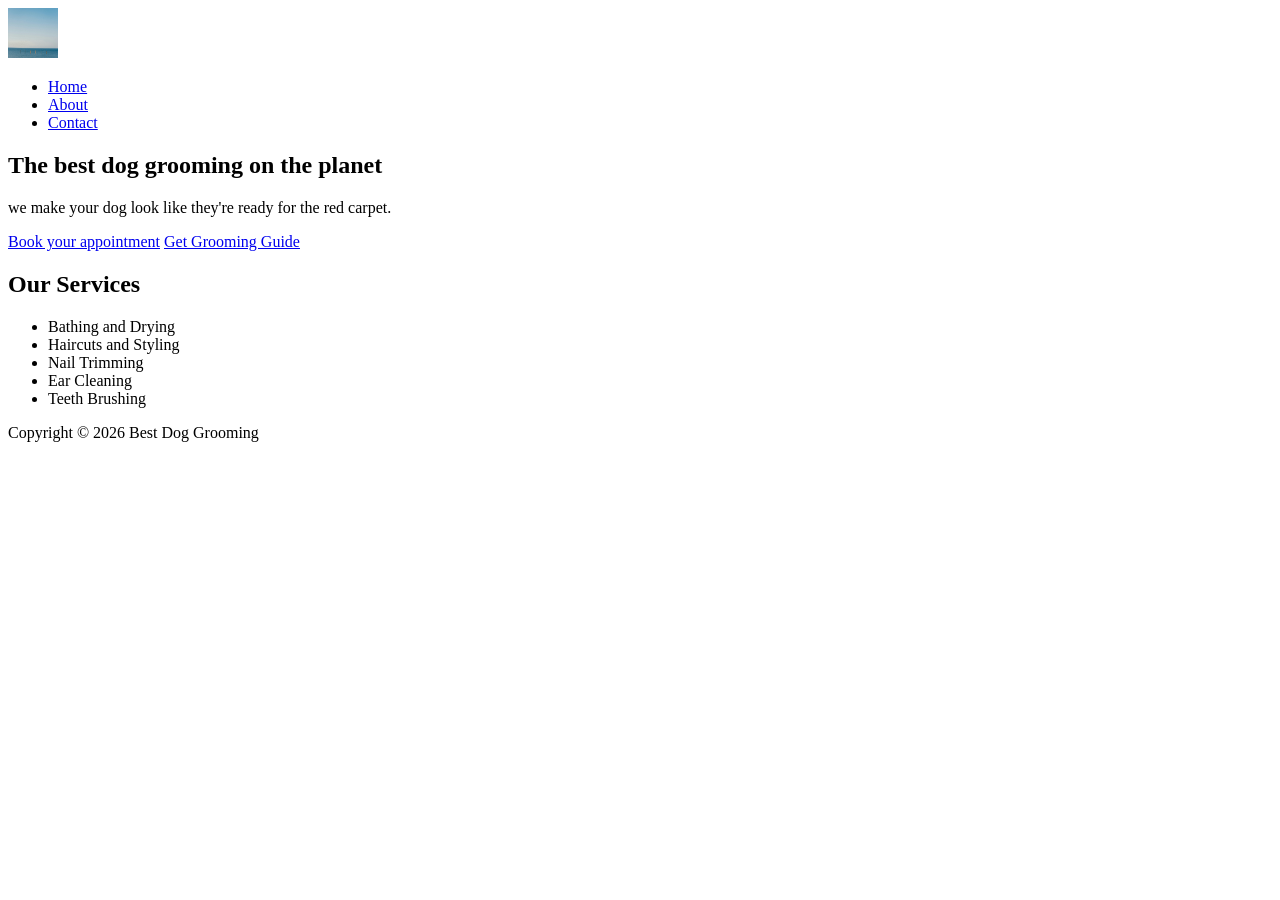
==== index-1.html @ cc7da3ec "Create index-1.html" ====
<!DOCTYPE html>
<html lang="en">
<head>
  <meta charset="UTF-8">
  <meta name="viewport" content="width=device-width, initial-scale=1.0">
  <title>Final Project</title>
</head>
<body>

  <!-- Header and Navbar -->
  <header>
    <nav>
      <div>
        <img src="/images/scroll.jpg" alt="My site logo" width="50" height="50">
      </div>
      <ul>
        <li><a href="/">Home</a></li>
        <li><a href="/cards.html">About</a></li>
        <li><a href="#contact">Contact</a></li>
      </ul>
    </nav>
  </header>

  <!-- Main Content -->
  <main>
    <!-- Hero Section -->
    <section id="contact">
      <h1>The best dog grooming on the planet</h1>
      <p>we make your dog look like they're ready for the red carpet.</p>
      <div class="button-block">
        <a href="#book-appointment">Book your appointment</a>
        <a href="#grooming-guide">Get Grooming Guide</a>
      </div>
    </section>

    <!-- Section 2: Services -->
    <section>
      <h2>Our Services</h2>
      <ul>
        <li>Bathing and Drying</li>
        <li>Haircuts and Styling</li>
        <li>Nail Trimming</li>
        <li>Ear Cleaning</li>
        <li>Teeth Brushing</li>
      </ul>
    </section>
  </main>

  <!-- Footer -->
  <footer>Copyright &copy; 2026 Best Dog Grooming</footer>

</body>
</html>
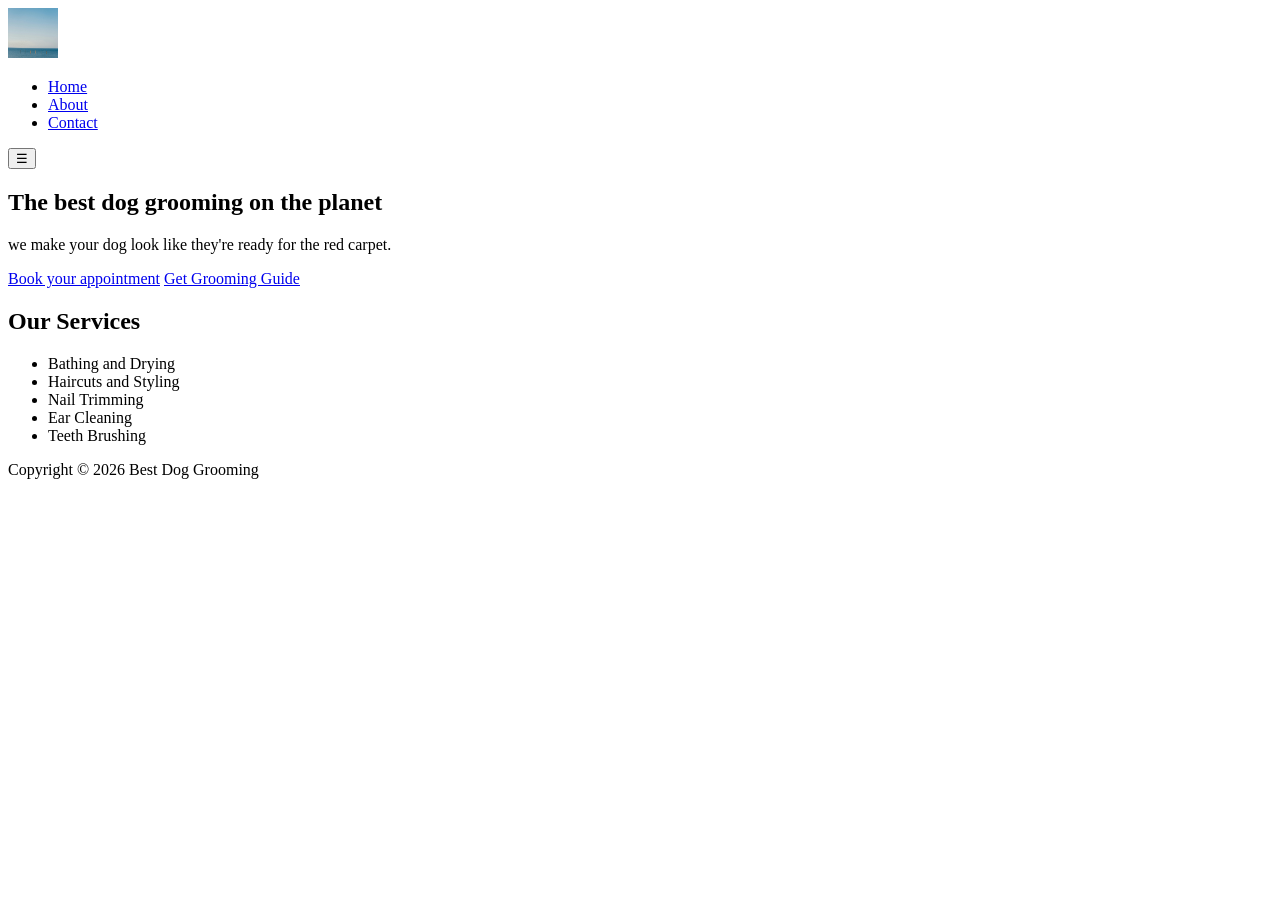
==== commit 439d2690: "added navbar functionality" ====
--- a/index-1.html
+++ b/index-1.html
@@ -4,6 +4,7 @@
   <meta charset="UTF-8">
   <meta name="viewport" content="width=device-width, initial-scale=1.0">
   <title>Final Project</title>
+  <script src="/js/app.js" defer></script>
 </head>
 <body>
 
